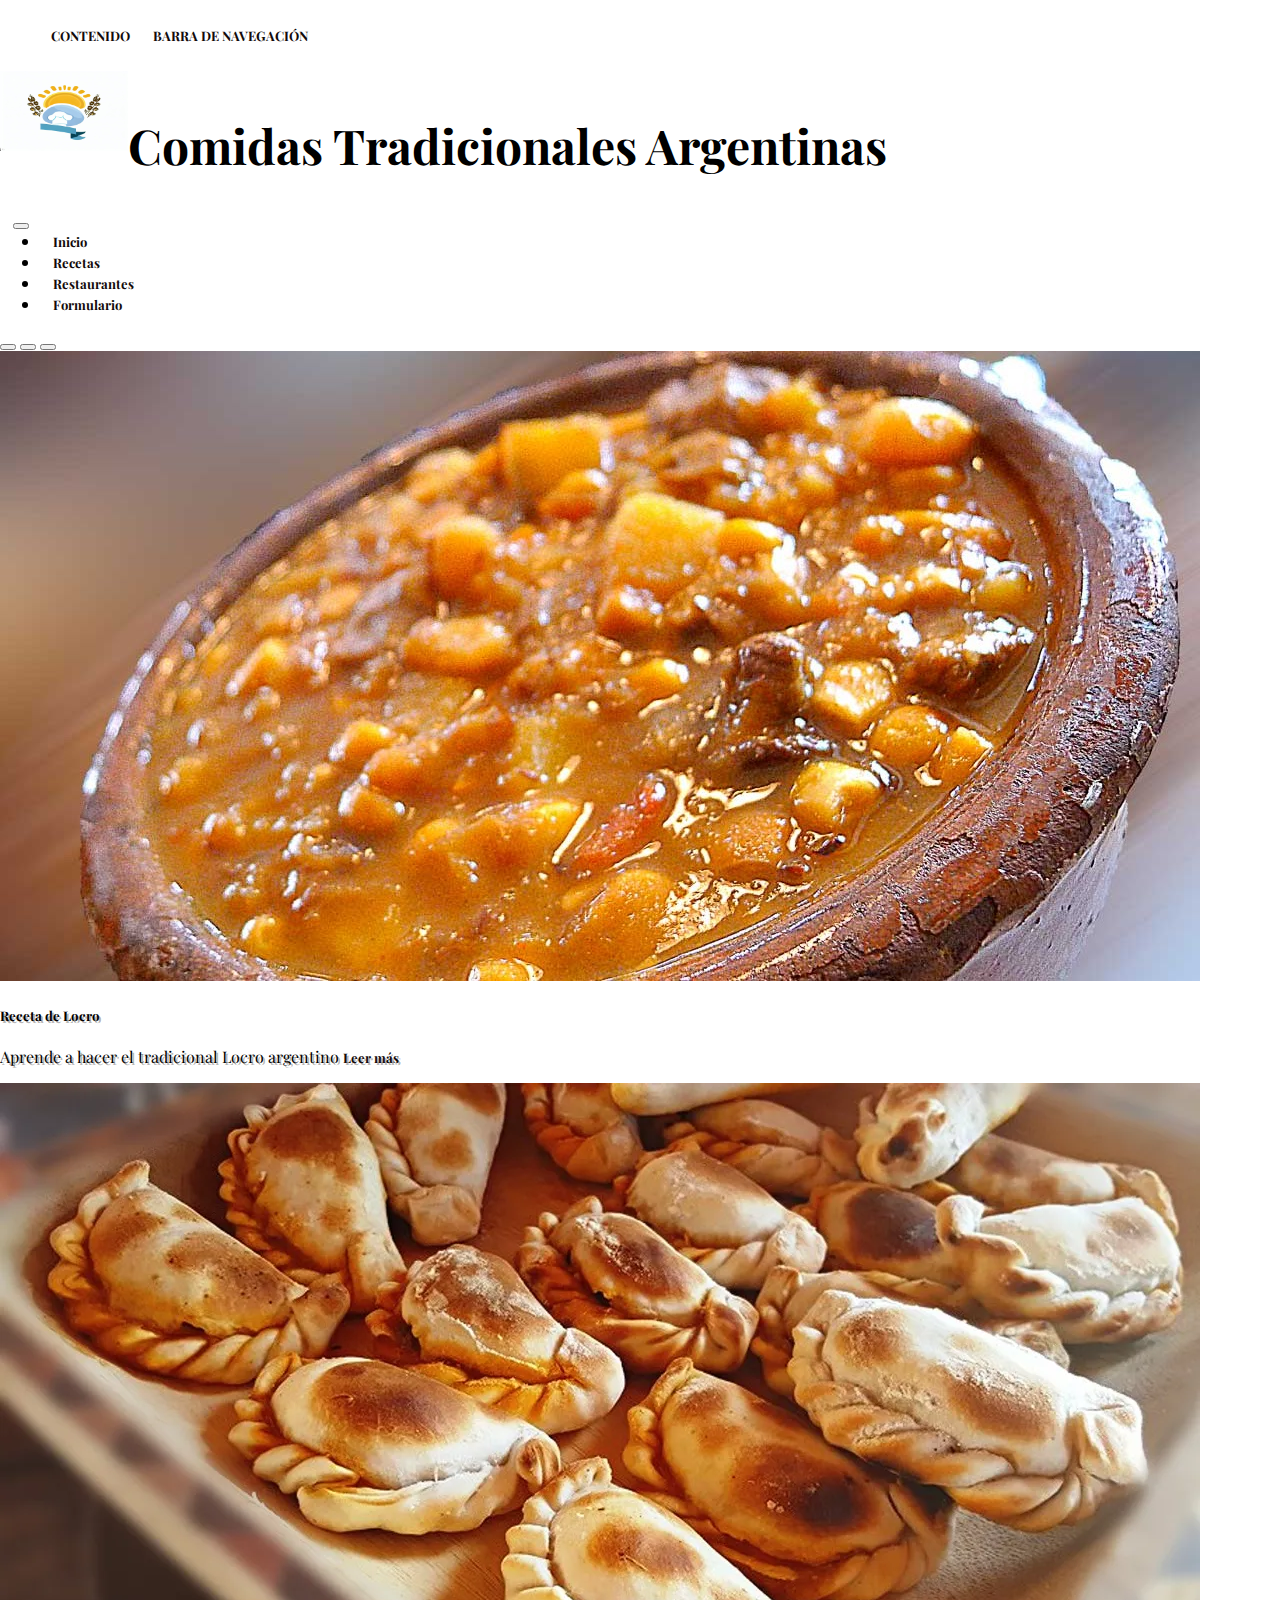
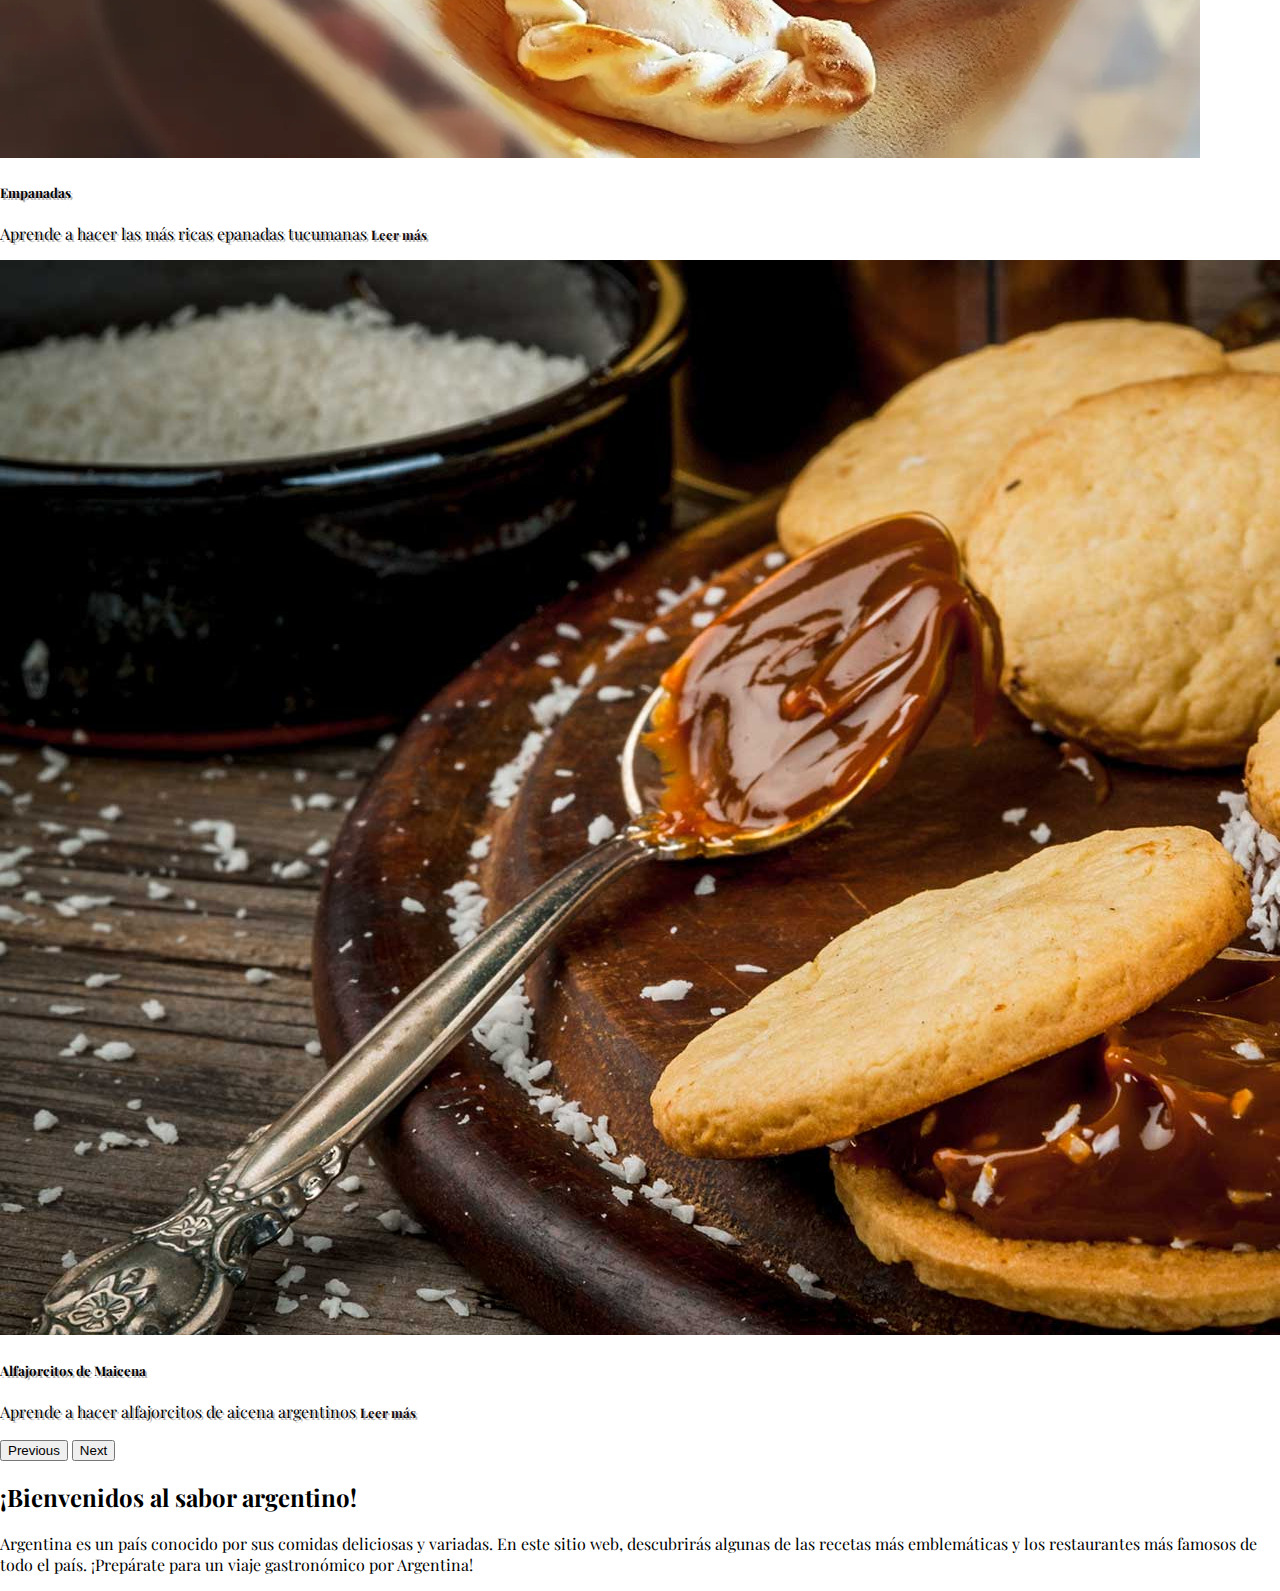
==== index.html @ 41461927 "Creando proyecto" ====
<!DOCTYPE html>
<html lang="es">
    <head>
    <meta charset="utf-8"> 
    <meta name="viewport" content="width=device-width, initial-scale=1"> 
    <title>Comidas Tradicionales</title> 
    <link href="https://cdn.jsdelivr.net/npm/bootstrap@5.3.0-alpha3/dist/css/bootstrap.min.css" rel="stylesheet" integrity="sha384-KK94CHFLLe+nY2dmCWGMq91rCGa5gtU4mk92HdvYe+M/SXH301p5ILy+dN9+nJOZ" crossorigin="anonymous"> 
    <link rel="preconnect" href="https://fonts.googleapis.com">
<link rel="preconnect" href="https://fonts.gstatic.com" crossorigin>
<link href="https://fonts.googleapis.com/css2?family=Playfair+Display&display=swap" rel="stylesheet">
<link rel="stylesheet" href="css/styles.css">
    </head> 
    <body> 
     <script src="https://cdn.jsdelivr.net/npm/bootstrap@5.3.0-alpha3/dist/js/bootstrap.bundle.min.js" integrity="sha384-ENjdO4Dr2bkBIFxQpeoTz1HIcje39Wm4jDKdf19U8gI4ddQ3GYNS7NTKfAdVQSZe" crossorigin="anonymous"></script>
     
     <nav class="skip-list">
        <ul>
             <li><a href="#contenido">CONTENIDO</a></li>
             <li><a href="#barra-navegacion">BARRA DE NAVEGACIÓN</a></li>
           
        </ul>
    </nav>
     <header>
         <div id="titulo">
             <img src="img/logo.png.jpeg">
             <h1>Comidas Tradicionales Argentinas</h1>
             
         </div>
         <div id="barra-navegacion">
             <nav class="navbar navbar-expand-lg bg-body-tertiary">
  <div class="container-fluid">
    <a class="navbar-brand" href="#"></a>
    <button class="navbar-toggler" type="button" data-bs-toggle="collapse" data-bs-target="#navbarNavDropdown" aria-controls="navbarNavDropdown" aria-expanded="false" aria-label="Toggle navigation">
      <span class="navbar-toggler-icon"></span>
    </button>
    <div class="collapse navbar-collapse" id="navbarNavDropdown">
      <ul class="navbar-nav">
        <li class="nav-item">
          <a class="nav-link active" aria-current="page" href="#">Inicio</a>
        </li>
        <li class="nav-item">
          <a class="nav-link" href="html/recetas.html">Recetas</a>
        </li>
        <li class="nav-item">
          <a class="nav-link" href="html/restaurantes.html">Restaurantes</a>
        </li>
        <li class="nav-item">
            <a class="nav-link" href="html/formulario.html">Formulario</a>
          </li>
        
          </ul>
        </li>
      </ul>
    </div>
  </div>
</nav>
         </div>
     </header>
        <main id="contenido">
            <section class="carrusel">
                <div id="carouselExampleCaptions" class="carousel slide">
  <div class="carousel-indicators">
    <button type="button" data-bs-target="#carouselExampleCaptions" data-bs-slide-to="0" class="active" aria-current="true" aria-label="Slide 1"></button>
    <button type="button" data-bs-target="#carouselExampleCaptions" data-bs-slide-to="1" aria-label="Slide 2"></button>
    <button type="button" data-bs-target="#carouselExampleCaptions" data-bs-slide-to="2" aria-label="Slide 3"></button>
   
  </div>
  <div class="carousel-inner">
    <div class="carousel-item active">
      <img src="img/receta1.jpg" class="d-block w-100" alt="imagen de una plato tradicional de locro">
     
      <div class="carousel-caption d-none d-md-block">
        <h5>Receta de Locro</h5>
        <p>Aprende a hacer el tradicional Locro argentino <a href="html/recetas.html#locro">Leer más</a></p>
      </div>
    </div>
    <div class="carousel-item">
      <img src="img/receta2.jpg" class="d-block w-100" alt="...">
      <div class="carousel-caption d-none d-md-block">
        <h5>Empanadas</h5>
        <p>Aprende a hacer las más ricas epanadas tucumanas <a href="html/recetas.html#empanadas">Leer más</a></p>
      </div>
    </div>
    <div class="carousel-item">
      <img src="img/receta3.jpg" class="d-block w-100" alt="">
      <div class="carousel-caption d-none d-md-block">
        <h5>Alfajorcitos de Maicena</h5>
        <p>Aprende a hacer alfajorcitos de aicena argentinos <a href="html/recetas.html#alfajorcitos">Leer más</a> </p>
      </div>
  
  </div>
  <button class="carousel-control-prev" type="button" data-bs-target="#carouselExampleCaptions" data-bs-slide="prev">
    <span class="carousel-control-prev-icon" aria-hidden="true"></span>
    <span class="visually-hidden">Previous</span>
  </button>
  <button class="carousel-control-next" type="button" data-bs-target="#carouselExampleCaptions" data-bs-slide="next">
    <span class="carousel-control-next-icon" aria-hidden="true"></span>
    <span class="visually-hidden">Next</span>
  </button>
</div>
            </section>
            <section class="presentacion">
              <h2>¡Bienvenidos al sabor argentino!</h2>
              <p>Argentina es un país conocido por sus comidas deliciosas y variadas. En este sitio web, descubrirás algunas de las recetas más emblemáticas y los restaurantes más famosos de todo el país. ¡Prepárate para un viaje gastronómico por Argentina!</p>

            </section>

            
        </main>
    </body>
</html>
---- css/styles.css ----
body{
    font-family: 'Playfair Display', serif;
    margin: 0;
    padding: 0%;
    border: 0;

}

.skip-list li{
	padding: 0.7em;
	display: flex;
}
.skip-list ul{
	display: flex;
	flex-direction: row;
	justify-content: left;
}

a {
	color: #130b0b;
	text-decoration: none;
    font-size: small;
    font-weight: bold;
}

a:hover,
a:focus {
	text-decoration: underline;
   
}

#titulo{
    display: flex;
    flex-direction: row;
    text-align: center;
    
}
#titulo img{
    width: 5.5em;
    height: 5em;
    float: inline-start;
    margin: 0%;
}
h1{
font-size: 1.5em;
}
#barra-navegacion ul:first-child{
    margin-top: 1em;
}
#barra-navegacion a:hover,
#barra-navegacion a:focus{

    background-color: #BA4A00 ;
    color: white;
}
#barra-navegacion a{
    list-style: none;
    text-decoration: none;
    padding-left: 1em;
    border-top-right-radius: 10px;
    border-bottom-right-radius:10px ;
}


/*   Inicio  */


.carrusel h5,.carrusel p{
    text-shadow: 2px 2px rgba(0, 0, 0, 0.3);
}
.carrusel a{
    font-weight: bolder;
}


/* recetas */
.entrada-blog{
    background-color: #FCF3CF;
    border-radius:10px;
    box-shadow: 2px 2px 4px rgba(0, 0, 0, 0.3);
    margin-bottom: 1em;
    padding: 1em;
}
.entrada-blog img {
    max-width: 99%;
    border-radius: 10px;

   
}

.entrada-blog h2 {
    font-size: 2rem;
}

.contenedor {
    max-width: 1200px;
    width: 95%;
    margin: 0 auto;
}

.entrada-blog a {
    display: inline-block;
    background-color: #2196F3;
    color: white;
    padding: 10px 20px;
    border-radius: 10px;
    box-shadow: 2px 2px 4px rgba(0, 0, 0, 0.3);
    text-decoration: none;
    font-weight: bold;
    text-transform: uppercase;
    margin: 1em;
}
.entrada-blog a:focus, .entrada-blog a:hover {
    background-color: rgb(255, 169, 88);
}
.receta{
    padding-top: 1em;
}
.entrada-blog h4{
    padding-top: ;
}
.preparacion li{
    list-style: decimal;
}


@media (min-width:480px) {
    #titulo img{
        width: 10%;
        float: inline-start;
        margin: 0%;
    }
    h1{
    padding-top: 0.19em;
    font-size: 3rem;
    text-align: start;
    
    }
    #barra-navegacion ul:first-child {
        margin-top: 0;
    }
    #barra-navegacion a{
       
        font-weight: bold;
        border-radius: 0%;
    }
   


   
   /* recetas */
    .dos-columnas {
        display: grid;
        grid-template-columns: repeat(2, 1fr);
        column-gap: 2rem;
    }
    
}
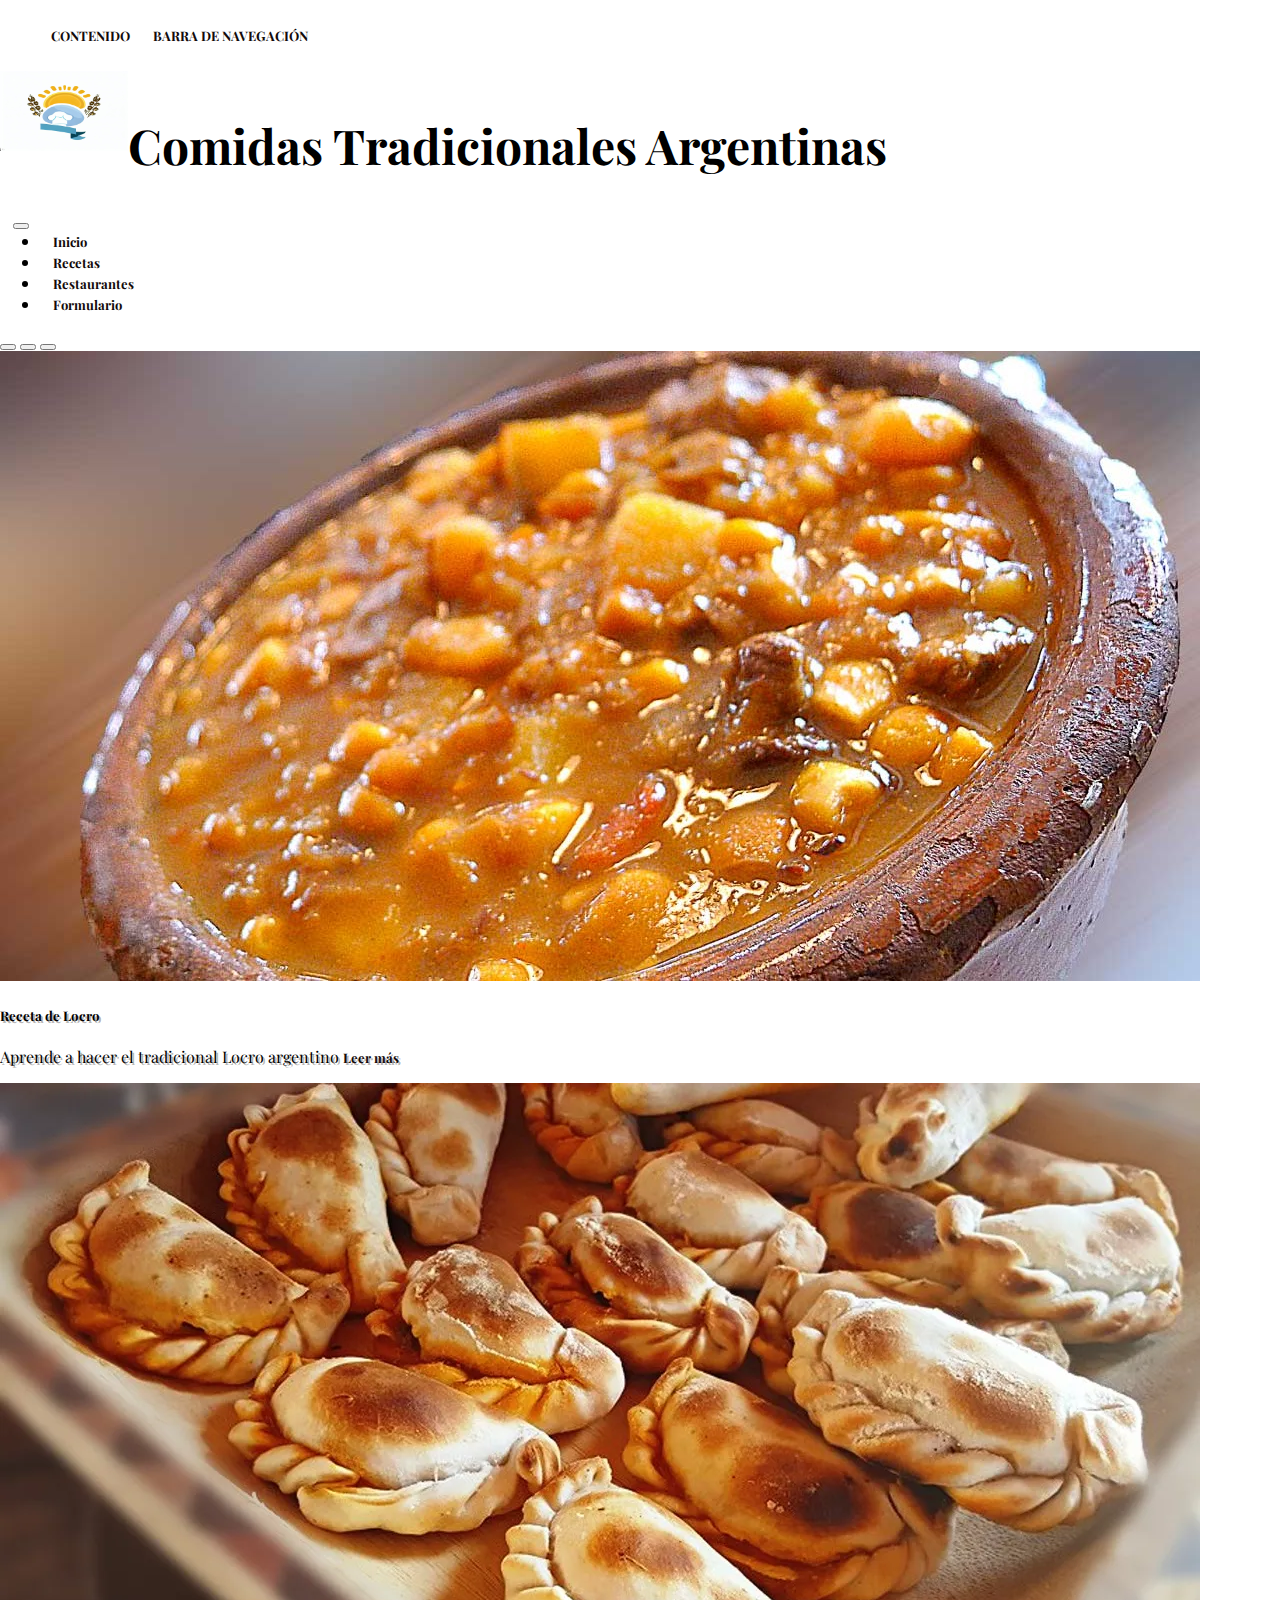
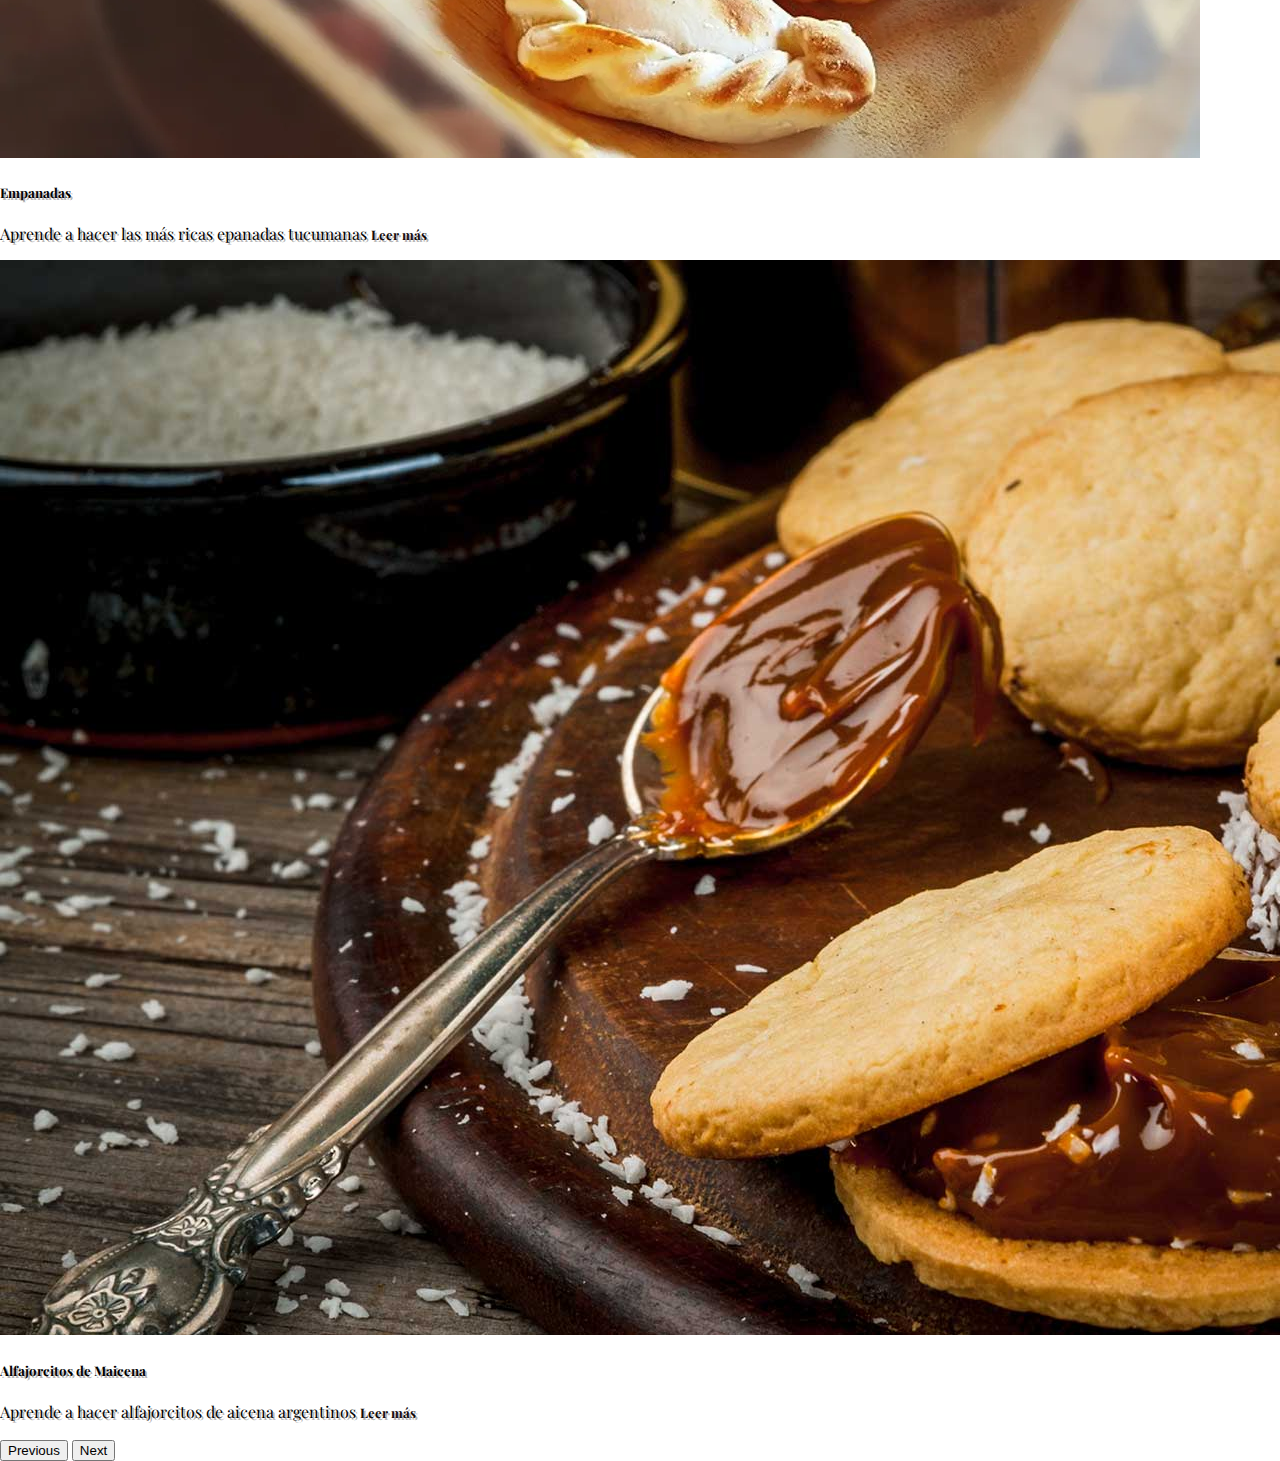
==== commit 046bafd4: "Acomodando la pagina restaurantes.html" ====
--- a/index.html
+++ b/index.html
@@ -99,11 +99,7 @@
   </button>
 </div>
             </section>
-            <section class="presentacion">
-              <h2>¡Bienvenidos al sabor argentino!</h2>
-              <p>Argentina es un país conocido por sus comidas deliciosas y variadas. En este sitio web, descubrirás algunas de las recetas más emblemáticas y los restaurantes más famosos de todo el país. ¡Prepárate para un viaje gastronómico por Argentina!</p>
-
-            </section>
+            
 
             
         </main>
--- a/css/styles.css
+++ b/css/styles.css
@@ -116,9 +116,7 @@
 .receta{
     padding-top: 1em;
 }
-.entrada-blog h4{
-    padding-top: ;
-}
+
 .preparacion li{
     list-style: decimal;
 }
@@ -155,4 +153,39 @@
         column-gap: 2rem;
     }
     
-}+}
+.parrafo-aclaratorio {
+    margin-left: 10vh;
+}
+.resto{
+    width: 90%;
+    display: inline-block;
+    background-color: #85b2dd;
+    color: white;
+    padding: 10px 20px;
+    border-radius: 10px;
+    box-shadow: 2px 2px 4px rgba(0, 0, 0, 0.3);
+    text-decoration: none;
+    font-weight: bold;
+    text-transform: uppercase;
+    margin: 1em;
+}
+.btn-scroll-to-top {
+    display: none;
+    position: fixed;
+    bottom: 20px;
+    right: 20px;
+    width: 40px;
+    height: 40px;
+    font-size: 24px;
+    border: none;
+    background-color: rgba(240, 236, 40, 0.5);
+    color: #0e1df1;
+    cursor: auto;
+    transition: opacity 0.3s;
+  }
+  
+  .btn-scroll-to-top:hover {
+    opacity: 0.8;
+  }
+  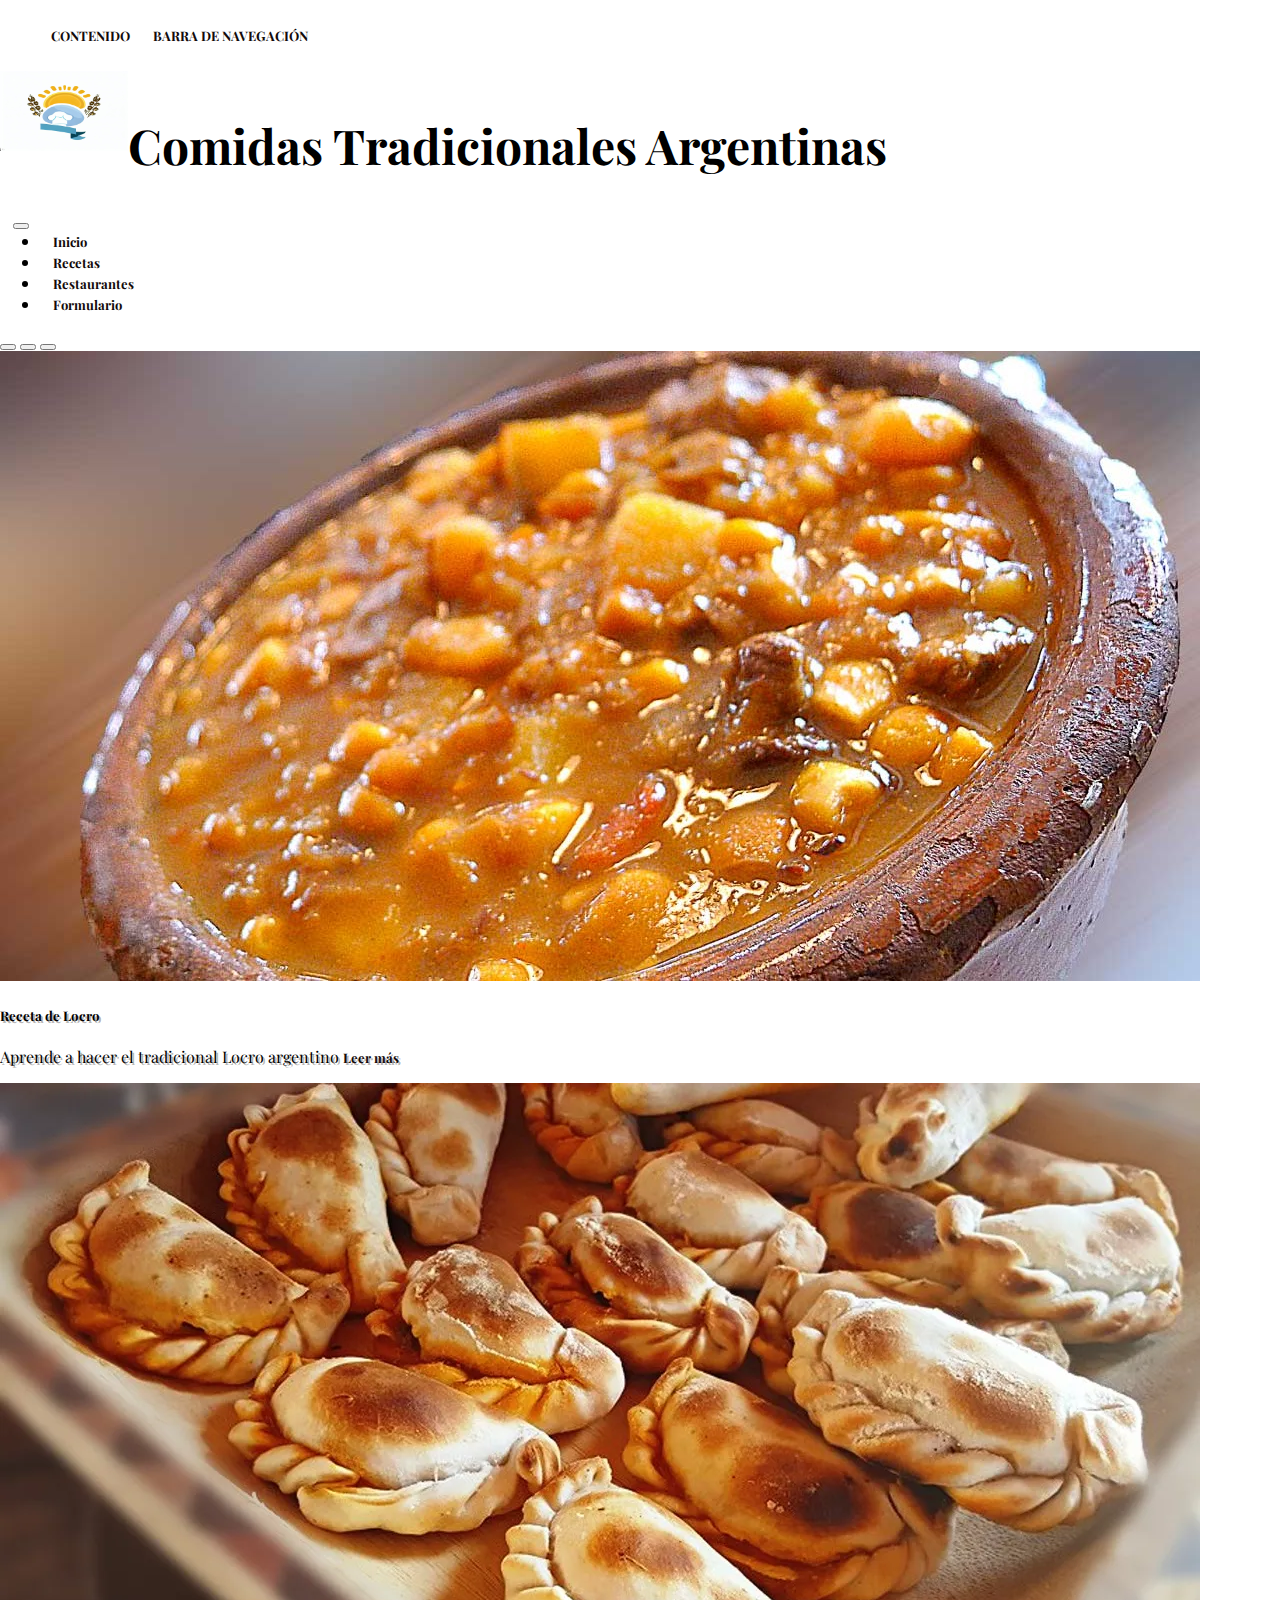
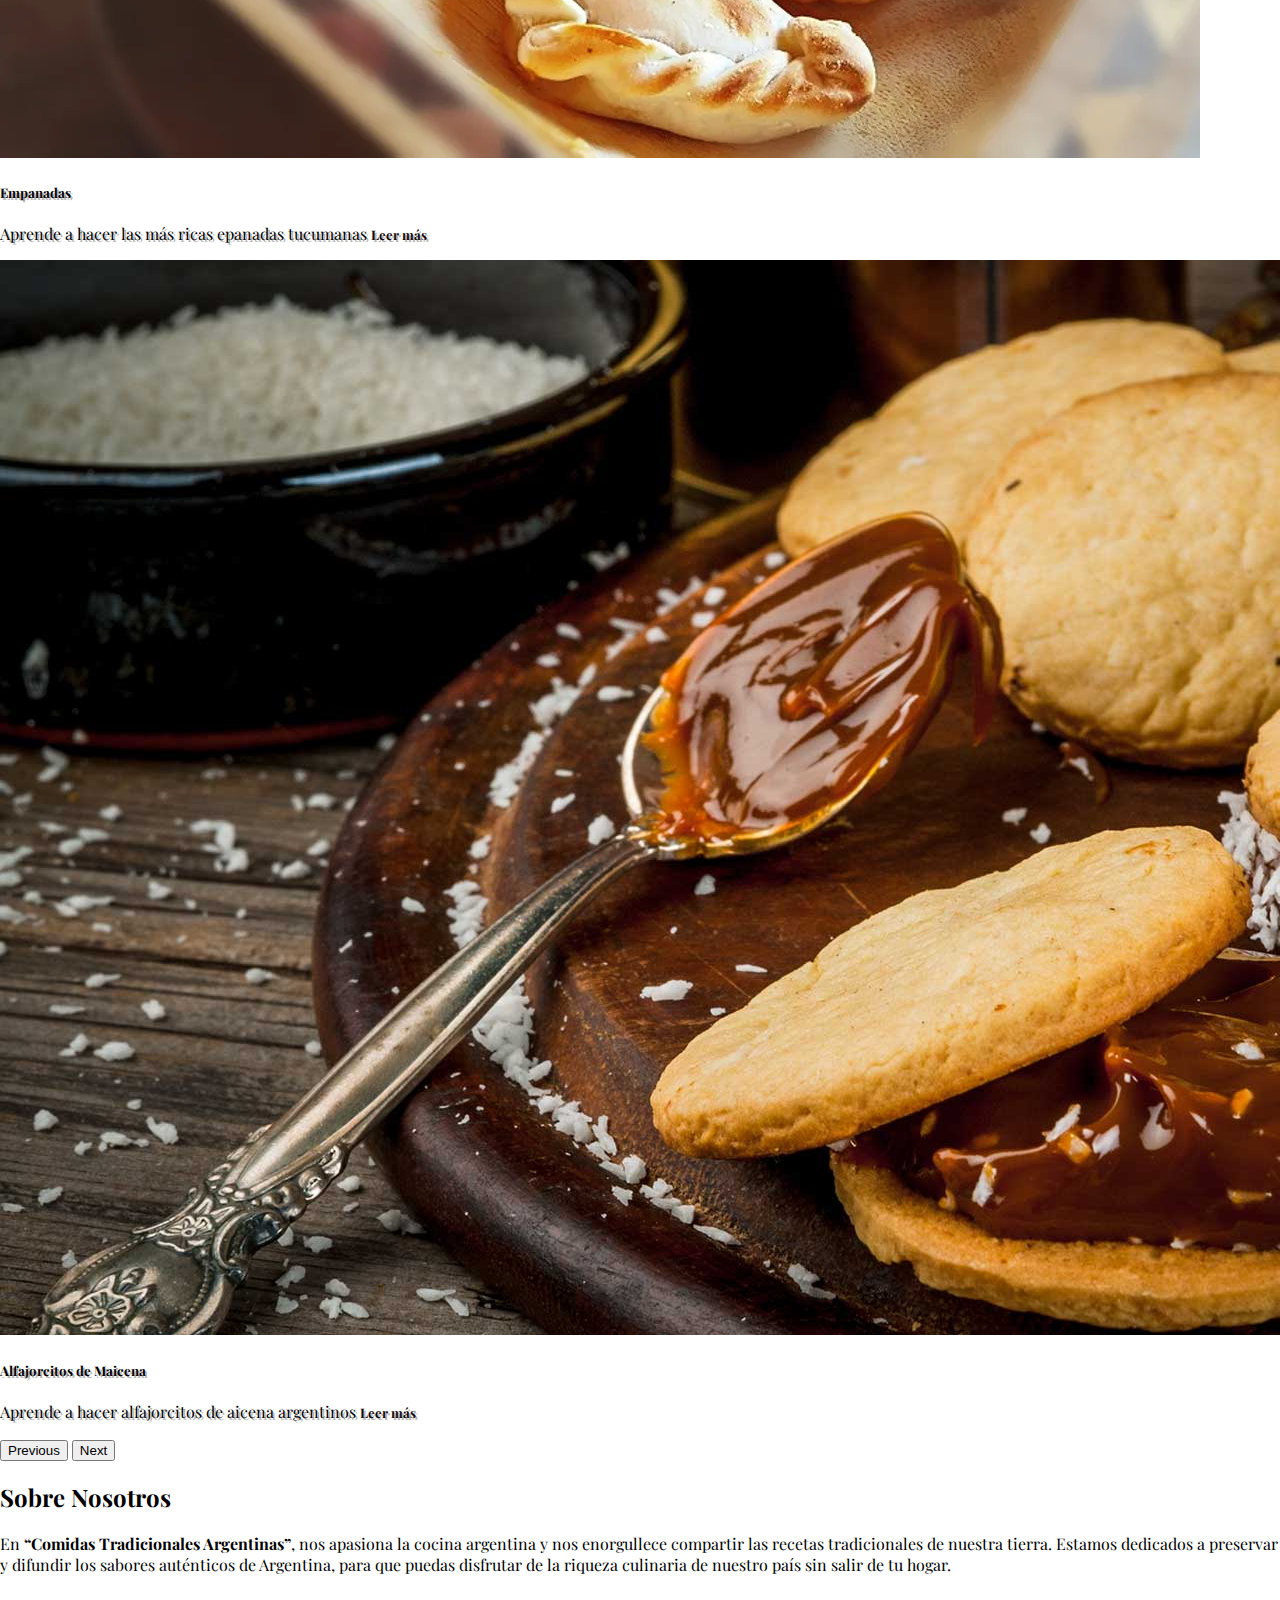
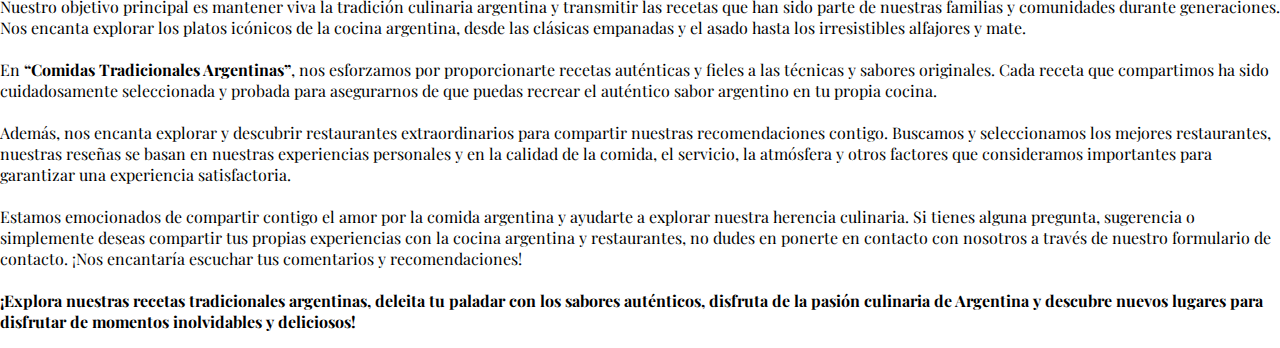
==== commit ef686b4f: "Update index.html" ====
--- a/index.html
+++ b/index.html
@@ -99,7 +99,18 @@
   </button>
 </div>
             </section>
-            
+              
+                <div class="sobreNosotros">
+                <h2>Sobre Nosotros</h2>
+                <p>
+                    En <b>“Comidas Tradicionales Argentinas”</b>, nos apasiona la cocina argentina y nos enorgullece compartir las recetas tradicionales de nuestra tierra. Estamos dedicados a preservar y difundir los sabores auténticos de Argentina, para que puedas disfrutar de la riqueza culinaria de nuestro país sin salir de tu hogar.<br><br>
+                    Nuestro objetivo principal es mantener viva la tradición culinaria argentina y transmitir las recetas que han sido parte de nuestras familias y comunidades durante generaciones. Nos encanta explorar los platos icónicos de la cocina argentina, desde las clásicas empanadas y el asado hasta los irresistibles alfajores y mate.<br><br>
+                    En <b>“Comidas Tradicionales Argentinas”</b>, nos esforzamos por proporcionarte recetas auténticas y fieles a las técnicas y sabores originales. Cada receta que compartimos ha sido cuidadosamente seleccionada y probada para asegurarnos de que puedas recrear el auténtico sabor argentino en tu propia cocina.<br><br>
+                    Además, nos encanta explorar y descubrir restaurantes extraordinarios para compartir nuestras recomendaciones contigo. Buscamos y seleccionamos los mejores restaurantes, nuestras reseñas se basan en nuestras experiencias personales y en la calidad de la comida, el servicio, la atmósfera y otros factores que consideramos importantes para garantizar una experiencia satisfactoria.<br><br>
+                    Estamos emocionados de compartir contigo el amor por la comida argentina y ayudarte a explorar nuestra herencia culinaria. Si tienes alguna pregunta, sugerencia o simplemente deseas compartir tus propias experiencias con la cocina argentina y restaurantes, no dudes en ponerte en contacto con nosotros a través de nuestro formulario de contacto. ¡Nos encantaría escuchar tus comentarios y recomendaciones!<br><br>
+                    <b>¡Explora nuestras recetas tradicionales argentinas, deleita tu paladar con los sabores auténticos, disfruta de la pasión culinaria de Argentina y descubre nuevos lugares para disfrutar de momentos inolvidables y deliciosos!</b>
+                </p>
+              </div>
 
             
         </main>
--- a/css/styles.css
+++ b/css/styles.css
@@ -113,62 +113,12 @@
 .entrada-blog a:focus, .entrada-blog a:hover {
     background-color: rgb(255, 169, 88);
 }
-.receta{
+.entrada{
     padding-top: 1em;
 }
 
 .preparacion li{
     list-style: decimal;
-}
-
-
-@media (min-width:480px) {
-    #titulo img{
-        width: 10%;
-        float: inline-start;
-        margin: 0%;
-    }
-    h1{
-    padding-top: 0.19em;
-    font-size: 3rem;
-    text-align: start;
-    
-    }
-    #barra-navegacion ul:first-child {
-        margin-top: 0;
-    }
-    #barra-navegacion a{
-       
-        font-weight: bold;
-        border-radius: 0%;
-    }
-   
-
-
-   
-   /* recetas */
-    .dos-columnas {
-        display: grid;
-        grid-template-columns: repeat(2, 1fr);
-        column-gap: 2rem;
-    }
-    
-}
-.parrafo-aclaratorio {
-    margin-left: 10vh;
-}
-.resto{
-    width: 90%;
-    display: inline-block;
-    background-color: #85b2dd;
-    color: white;
-    padding: 10px 20px;
-    border-radius: 10px;
-    box-shadow: 2px 2px 4px rgba(0, 0, 0, 0.3);
-    text-decoration: none;
-    font-weight: bold;
-    text-transform: uppercase;
-    margin: 1em;
 }
 .btn-scroll-to-top {
     display: none;
@@ -188,4 +138,214 @@
   .btn-scroll-to-top:hover {
     opacity: 0.8;
   }
-  +  /*  restaurante  */
+  .aclaracion {
+    justify-self: center;
+    border: yellow 0.3em solid;
+    padding: 1em;
+    margin: 1em;
+    border-radius: 10px;
+  }
+  .mapa{
+    width: 15em;
+    height: 10em;
+  }
+
+/*Formulario*/
+h3 {
+    text-align: center;
+}
+
+.formulario {
+    display: grid;
+    grid-template-columns: 1fr 1fr;
+    gap: 30px;
+    margin-left: 40px;
+    margin-right: 40px;
+}
+
+.formulario__label {
+    display: block;
+    font-weight: 700;
+    padding: 10px;
+    cursor: pointer;
+}
+
+.formulario__grupo-input {
+    position: relative;
+}
+
+.formulario__input {
+    width: 100%;
+    background: #FCF3CF;
+    border: 1px solid #a8a6a6;
+    border-radius: 3px;
+    height: 45px;
+    line-height: 45px;
+    padding: 0 40px 0 10px;
+    transition: .3s ease all;
+}
+
+.formulario__input:focus {
+    border: 3px solid #0075ff;
+    outline: none;
+    box-shadow: 3px 0px 30px rgba(163, 163, 163, 0.4);
+}
+
+.formulario__input-error {
+    font-size: 12px;
+    margin-bottom: 0;
+    display: none;
+}
+
+.formulario__input-error-activo {
+    display: block;
+}
+
+.formulario__validacion-estado {
+    position: absolute;
+    right: 10px;
+    bottom: 15px;
+    z-index: 100;
+    font-size: 16px;
+    opacity: 0;
+}
+
+.formulario__mensaje,
+.formulario__btn-enviar,
+.formulario-correo {
+    grid-column: span 2;
+}
+
+.formulario__mensaje {
+    height: 45px;
+    line-height: 45px;
+    background: #f66868;
+    padding: 0 15px;
+    border-radius: 3px;
+    display: none;
+}
+
+.formulario__mensaje-activo {
+    display: block;
+}
+
+.formulario__mensaje p {
+    margin: 0;
+}
+
+.formulario__btn-enviar {
+    display: flex;
+    flex-direction: column;
+    align-items: center;
+}
+
+.formulario_btn {
+    height: 45px;
+    line-height: 45px;
+    width: 30%;
+    background: #000;
+    color: #fff;
+    font-weight: bold;
+    border: none;
+    border-radius: 3px;
+    cursor: pointer;
+    transition: .1s ease all;
+}
+
+.formulario_btn:hover {
+    box-shadow: 3px 0 30px rgba(163, 163, 163, 1);
+}
+
+.formulario__mensaje-exito {
+    font-size: 14px;
+    color: #119200;
+    display: none;
+}
+
+.formulario__mensaje-exito-activo {
+    display: block;
+}
+
+/* Estilo Validacion Formulario*/
+.formulario__grupo-correcto
+.formulario__validacion-estado {
+    color: #1ed12d;
+    opacity: 1;
+}
+
+.formulario__grupo-incorrecto
+.formulario__label {
+    color: #bb2929;
+}
+
+.formulario__grupo-incorrecto 
+.formulario__validacion-estado {
+    color: #bb2929;
+    opacity: 1;
+}
+
+.formulario__grupo-incorrecto 
+.formulario__input {
+    border: 3px solid #bb2929;
+}
+
+@media (min-width:480px) {
+    #titulo img{
+        width: 10%;
+        float: inline-start;
+        margin: 0%;
+    }
+    h1{
+    padding-top: 0.19em;
+    font-size: 3rem;
+    text-align: start;
+    
+    }
+    #barra-navegacion ul:first-child {
+        margin-top: 0;
+    }
+    #barra-navegacion a{
+       
+        font-weight: bold;
+        border-radius: 0%;
+    }
+   
+
+
+   
+   /* recetas */
+    .dos-columnas {
+        display: grid;
+        grid-template-columns: repeat(2, 1fr);
+        column-gap: 2rem;
+    }
+	
+   /*  formulario  */
+	
+    .formulario {
+        grid-template-columns: 1fr;
+    }
+
+    .formulario__mensaje,
+    .formulario__btn-enviar,
+    .formulario-correo {
+        grid-column: 1;
+    }
+
+    .formulario__btn-enviar {
+        width: 100%;
+    }
+
+    
+
+    /* restaurate */
+
+    .mapa{
+        width: 30em;
+        height: 20em;
+    }
+
+
+}
+
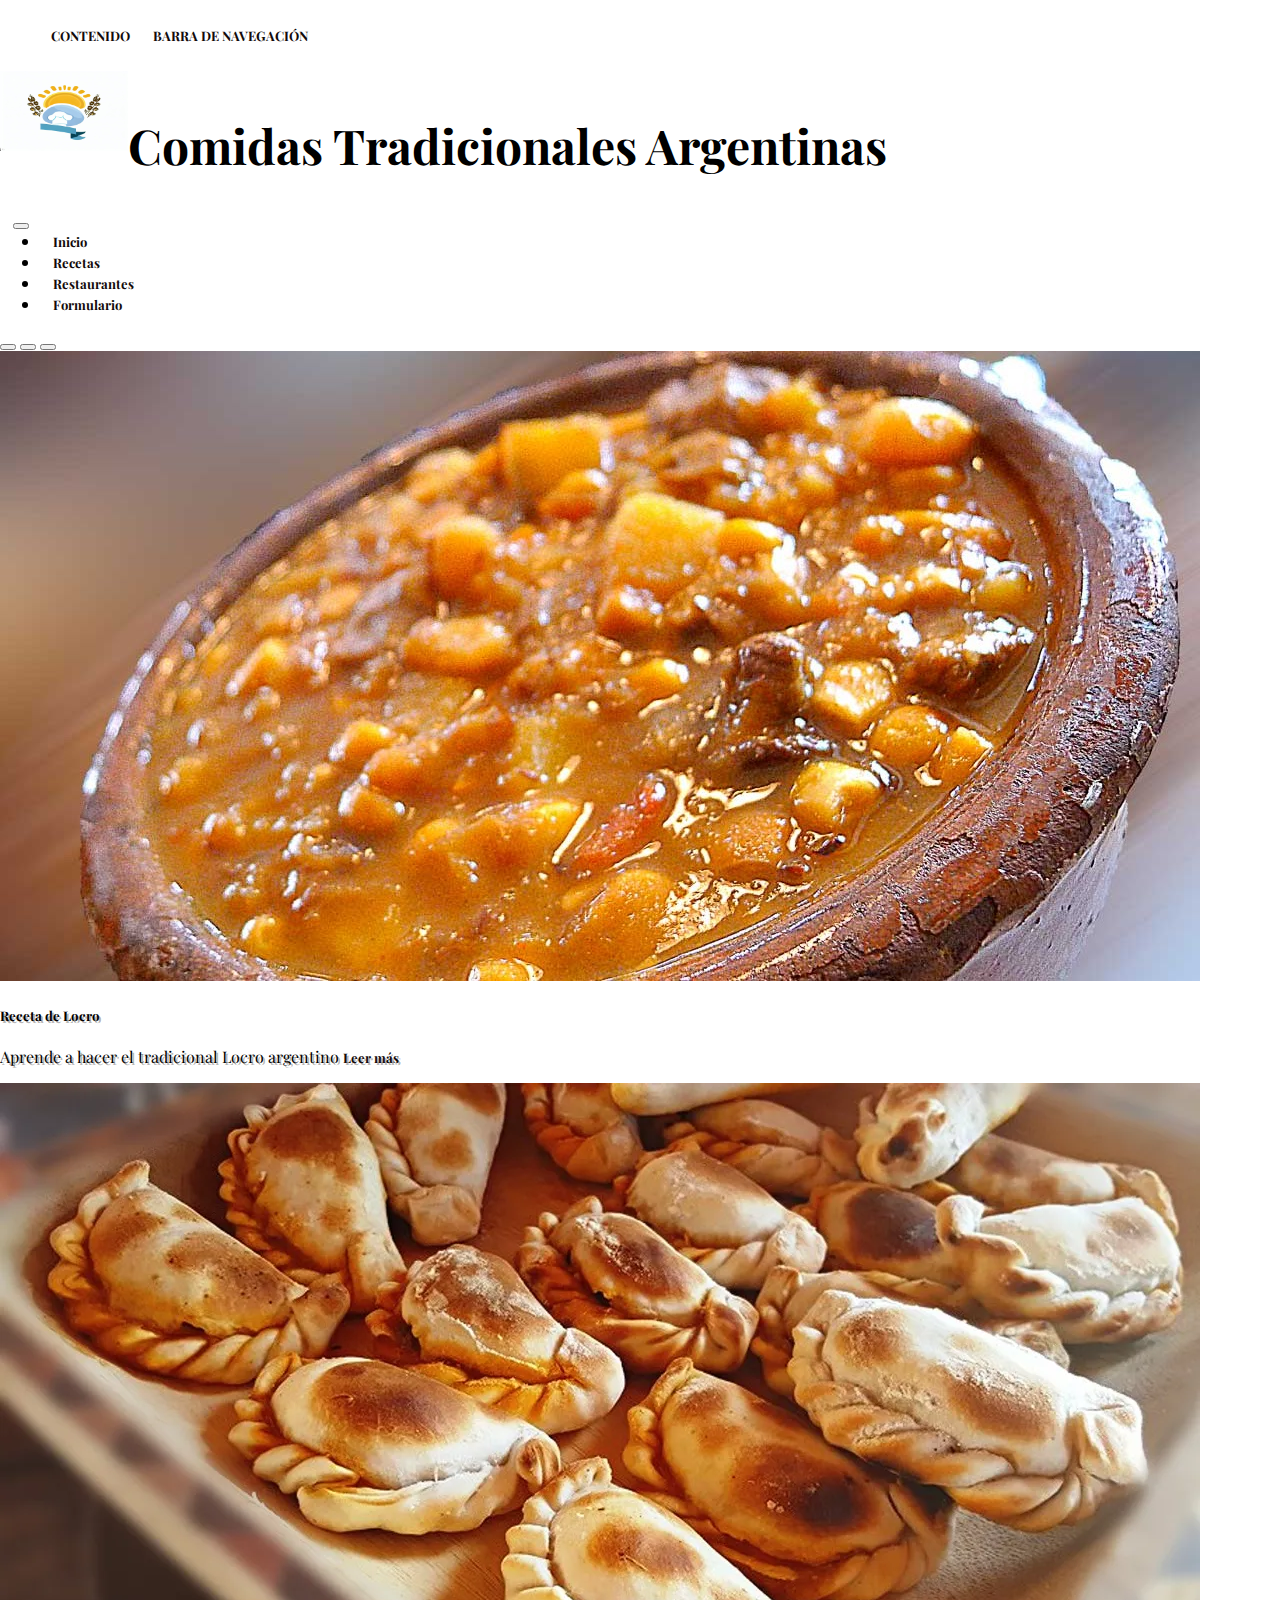
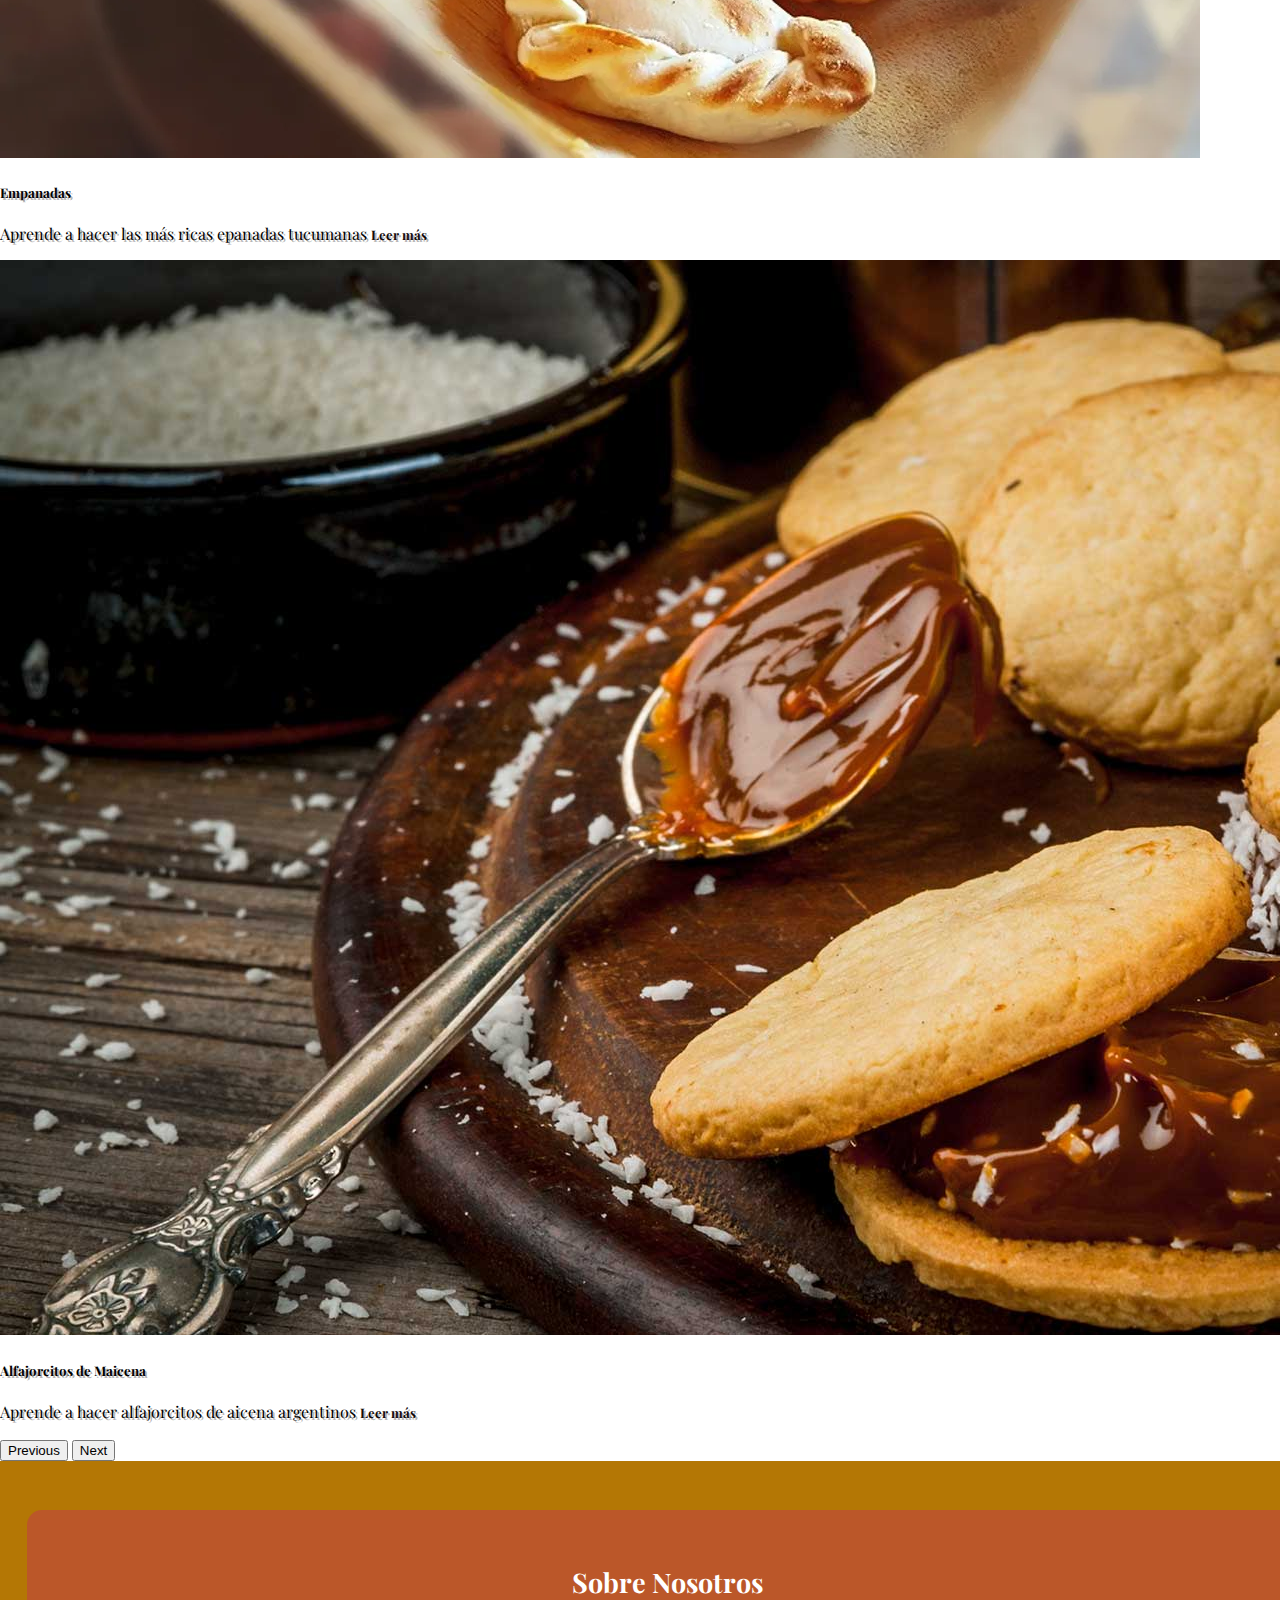
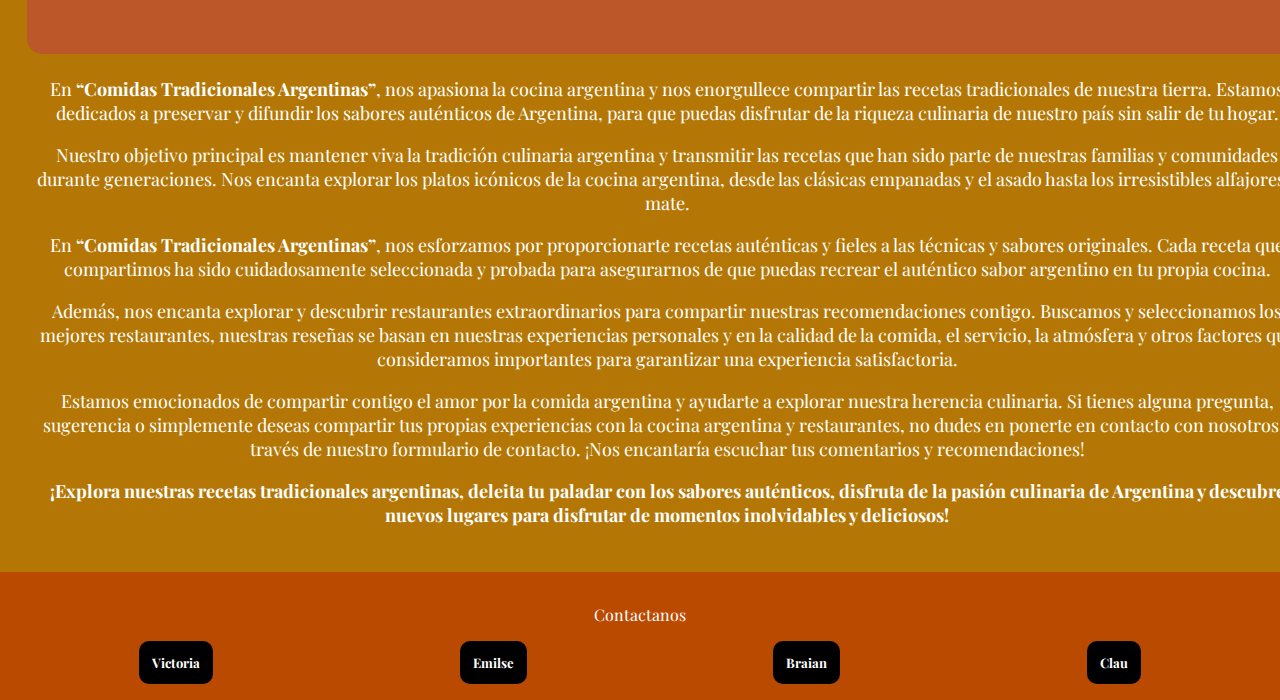
==== commit f1fe4090: "Agregado footer con contactos en index.html" ====
--- a/index.html
+++ b/index.html
@@ -103,16 +103,30 @@
                 <div class="sobreNosotros">
                 <h2>Sobre Nosotros</h2>
                 <p>
-                    En <b>“Comidas Tradicionales Argentinas”</b>, nos apasiona la cocina argentina y nos enorgullece compartir las recetas tradicionales de nuestra tierra. Estamos dedicados a preservar y difundir los sabores auténticos de Argentina, para que puedas disfrutar de la riqueza culinaria de nuestro país sin salir de tu hogar.<br><br>
-                    Nuestro objetivo principal es mantener viva la tradición culinaria argentina y transmitir las recetas que han sido parte de nuestras familias y comunidades durante generaciones. Nos encanta explorar los platos icónicos de la cocina argentina, desde las clásicas empanadas y el asado hasta los irresistibles alfajores y mate.<br><br>
-                    En <b>“Comidas Tradicionales Argentinas”</b>, nos esforzamos por proporcionarte recetas auténticas y fieles a las técnicas y sabores originales. Cada receta que compartimos ha sido cuidadosamente seleccionada y probada para asegurarnos de que puedas recrear el auténtico sabor argentino en tu propia cocina.<br><br>
-                    Además, nos encanta explorar y descubrir restaurantes extraordinarios para compartir nuestras recomendaciones contigo. Buscamos y seleccionamos los mejores restaurantes, nuestras reseñas se basan en nuestras experiencias personales y en la calidad de la comida, el servicio, la atmósfera y otros factores que consideramos importantes para garantizar una experiencia satisfactoria.<br><br>
-                    Estamos emocionados de compartir contigo el amor por la comida argentina y ayudarte a explorar nuestra herencia culinaria. Si tienes alguna pregunta, sugerencia o simplemente deseas compartir tus propias experiencias con la cocina argentina y restaurantes, no dudes en ponerte en contacto con nosotros a través de nuestro formulario de contacto. ¡Nos encantaría escuchar tus comentarios y recomendaciones!<br><br>
-                    <b>¡Explora nuestras recetas tradicionales argentinas, deleita tu paladar con los sabores auténticos, disfruta de la pasión culinaria de Argentina y descubre nuevos lugares para disfrutar de momentos inolvidables y deliciosos!</b>
+                    En <b>“Comidas Tradicionales Argentinas”</b>, nos apasiona la cocina argentina y nos enorgullece compartir las recetas tradicionales de nuestra tierra. Estamos dedicados a preservar y difundir los sabores auténticos de Argentina, para que puedas disfrutar de la riqueza culinaria de nuestro país sin salir de tu hogar. </p>
+                  <p>Nuestro objetivo principal es mantener viva la tradición culinaria argentina y transmitir las recetas que han sido parte de nuestras familias y comunidades durante generaciones. Nos encanta explorar los platos icónicos de la cocina argentina, desde las clásicas empanadas y el asado hasta los irresistibles alfajores y mate. </p>
+                   <p>En <b>“Comidas Tradicionales Argentinas”</b>, nos esforzamos por proporcionarte recetas auténticas y fieles a las técnicas y sabores originales. Cada receta que compartimos ha sido cuidadosamente seleccionada y probada para asegurarnos de que puedas recrear el auténtico sabor argentino en tu propia cocina.</p>
+                   <p> Además, nos encanta explorar y descubrir restaurantes extraordinarios para compartir nuestras recomendaciones contigo. Buscamos y seleccionamos los mejores restaurantes, nuestras reseñas se basan en nuestras experiencias personales y en la calidad de la comida, el servicio, la atmósfera y otros factores que consideramos importantes para garantizar una experiencia satisfactoria.</p>
+                   <p> Estamos emocionados de compartir contigo el amor por la comida argentina y ayudarte a explorar nuestra herencia culinaria. Si tienes alguna pregunta, sugerencia o simplemente deseas compartir tus propias experiencias con la cocina argentina y restaurantes, no dudes en ponerte en contacto con nosotros a través de nuestro formulario de contacto. ¡Nos encantaría escuchar tus comentarios y recomendaciones!</p>
+                   <p> <b>¡Explora nuestras recetas tradicionales argentinas, deleita tu paladar con los sabores auténticos, disfruta de la pasión culinaria de Argentina y descubre nuevos lugares para disfrutar de momentos inolvidables y deliciosos!</b>
                 </p>
               </div>
 
             
         </main>
+        <footer>
+          <p>Contactanos</p>
+            <div class="contactos">
+               <a href="mailto:gimenezmariavictoria95@gmail.com">Victoria</a>
+              <a href="mailto:emilseferreyra.a@gmail.com">Emilse</a>
+              <a href="mailto:">Braian</a>
+              <a href="mailto:">Clau</a>
+            </div>
+             
+           
+         
+          
+
+        </footer>
     </body>
 </html>
--- a/css/styles.css
+++ b/css/styles.css
@@ -6,7 +6,8 @@
 
 }
 
-.skip-list li{
+@media (min-width: 320px){
+    .skip-list li{
 	padding: 0.7em;
 	display: flex;
 }
@@ -72,6 +73,39 @@
     font-weight: bolder;
 }
 
+.sobreNosotros {
+    width: 100%;
+   color: white;
+   font-size: 2em;
+    padding: 1.5em;
+    text-align: center;
+    font-size: 18px;
+    background-color: #b47705;
+}
+.sobreNosotros h2{
+font-weight: bold;
+padding: 2em;
+background-color: #bb5729;
+border-radius: 15PX;
+
+}
+footer{
+    text-align: center;
+    background-color: #BA4A00;
+    color: white;
+    padding: 1em;
+}
+.contactos{
+    display: flex;
+    flex-direction: row;
+    justify-content: space-around;
+}
+.contactos a{
+    background-color: #000;
+    color: white;
+    border-radius: 10px;
+    padding: 1em;
+}
 
 /* recetas */
 .entrada-blog{
@@ -289,6 +323,8 @@
 .formulario__input {
     border: 3px solid #bb2929;
 }
+}
+
 
 @media (min-width:480px) {
     #titulo img{
@@ -349,3 +385,24 @@
 
 }
 
+@media (min-width:1440px){
+   #barra-navegacion a{
+    font-size: 2em;
+    text-align: center;
+   }
+    .entrada{
+        font-size: 20px;
+
+    }
+    .entrada-blog h2{
+       padding: 1em;
+       text-align: center;
+    }
+    .dos-columnas{
+       min-width: 98%;
+       max-width: 100%;
+    }
+   .mapa{
+    width: 32em;
+   }
+}